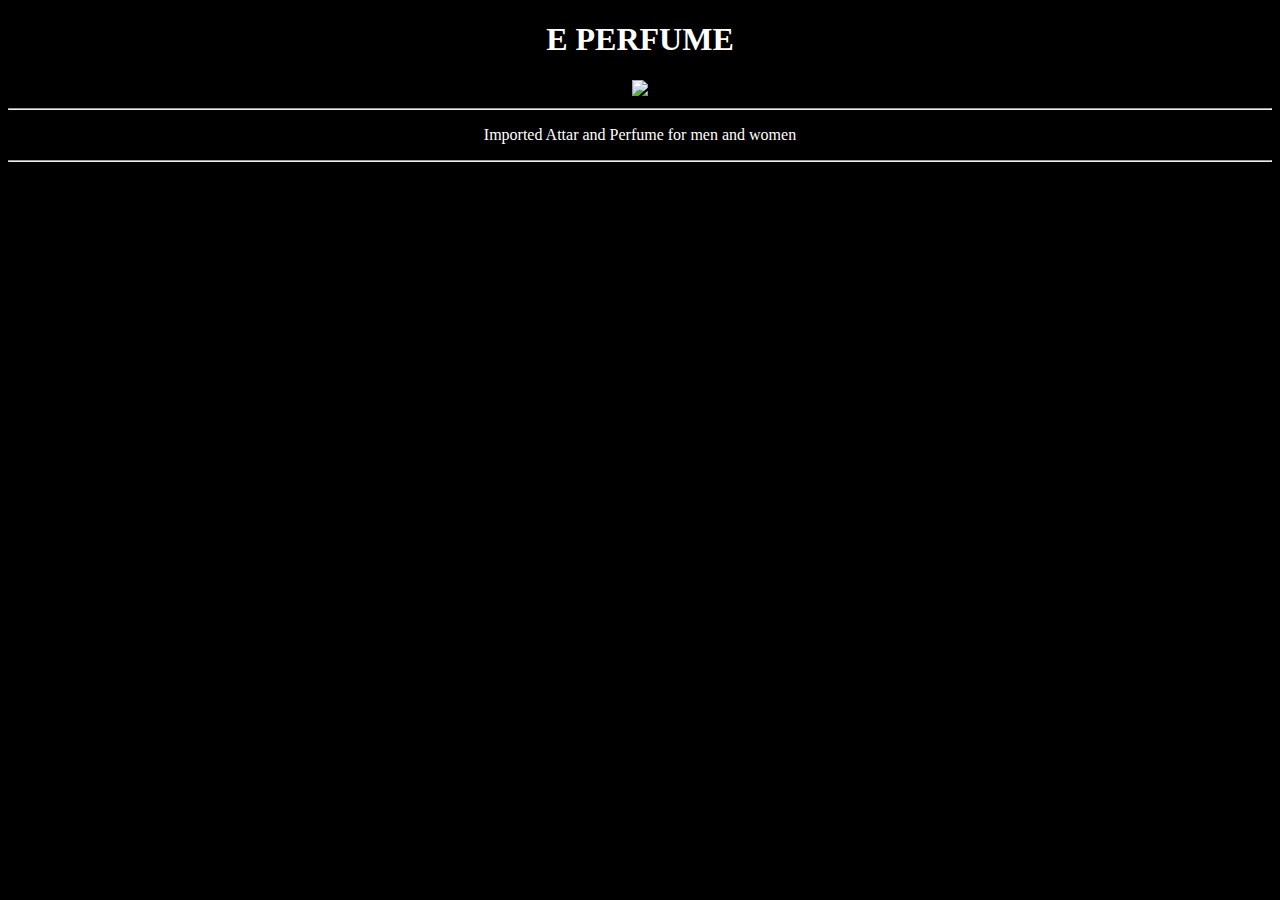
==== eperfume.html @ 3ab5b177 "Add files via upload" ====
<!DOCTYPE html>
<html>
<head>
    <title>eperfume</title>
    <link rel="icon" href="attar.jpeg"
</head>

<body bgcolor="black" style="color:white">
 <center>
    <h1>E PERFUME</h1>
    <img src="eperfume.avif" width="300px">
    <hr>
</center>
    <center>
    <p>
        Imported Attar and Perfume for men and women 
    </p>
    <hr>
    </center>
</body>
</html>
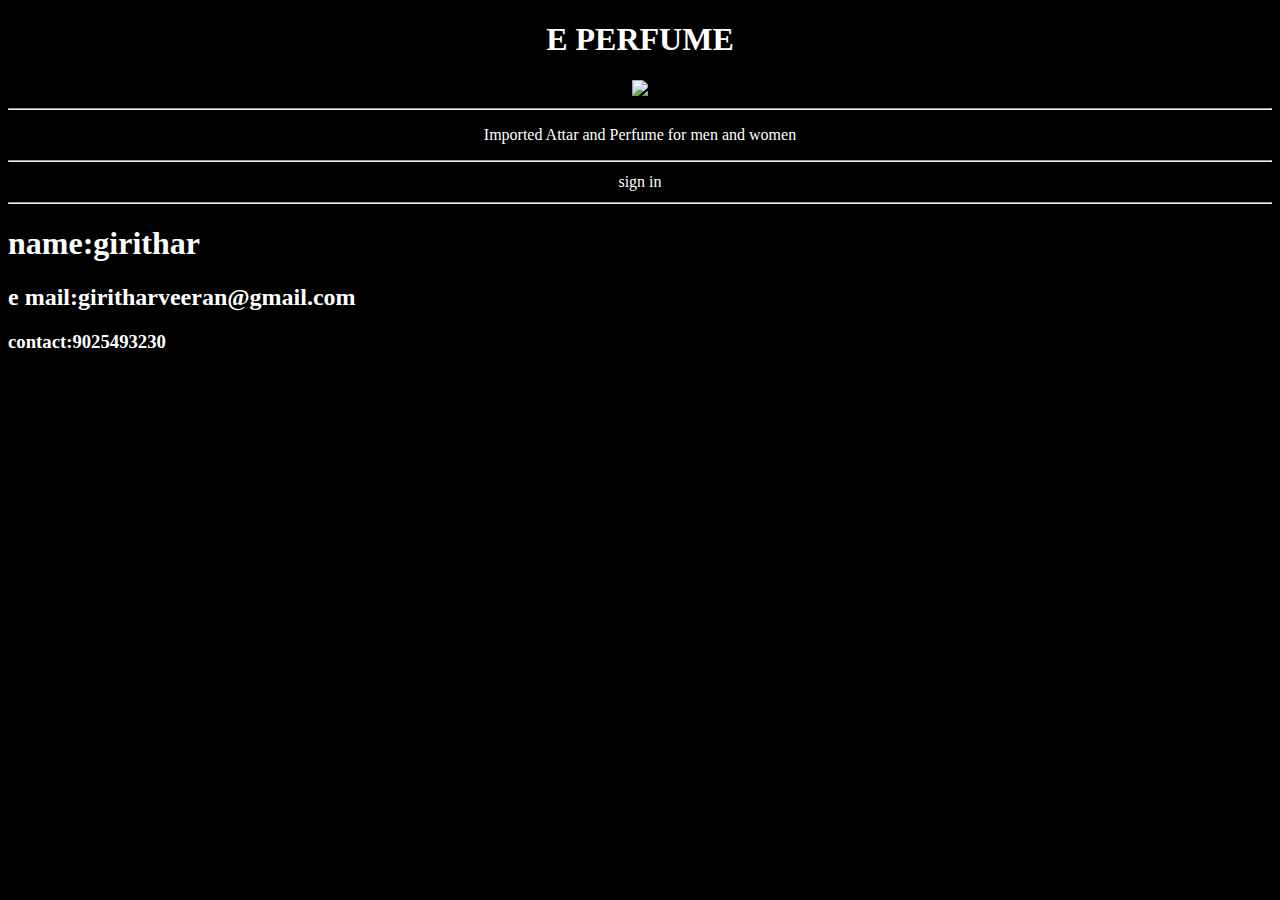
==== commit 7439a457: "Add files via upload" ====
--- a/eperfume.html
+++ b/eperfume.html
@@ -16,7 +16,16 @@
         Imported Attar and Perfume for men and women 
     </p>
     <hr>
+    <table>
+        <tr>
+            <td>sign in</td>
+        </tr>
+    </table>
+    <hr>
     </center>
+    <h1>name:girithar</h1>
+    <h2>e mail:giritharveeran@gmail.com</h2>
+    <h3>contact:9025493230</h3>
 </body>
 </html>
 
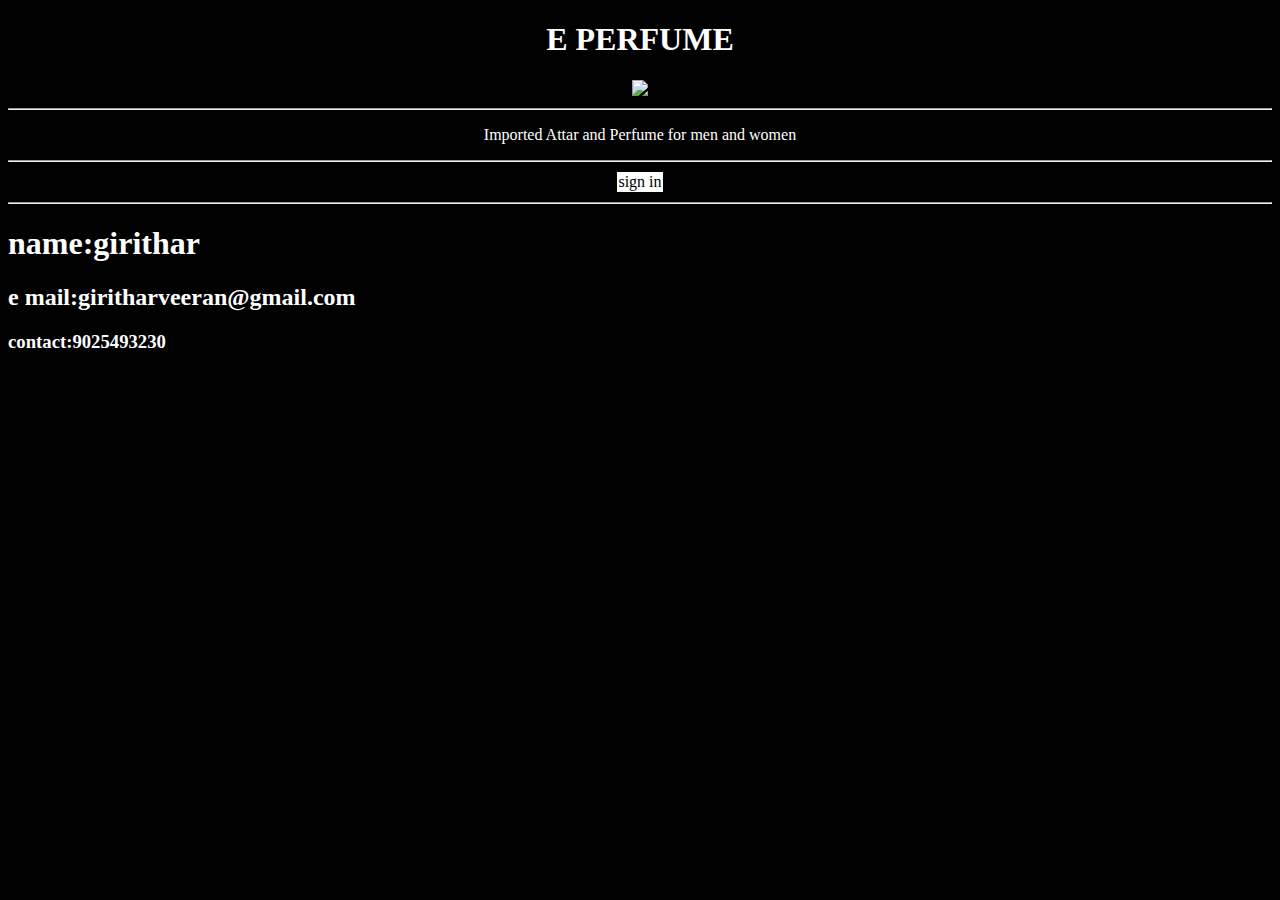
==== commit 65c6049c: "Add files via upload" ====
--- a/eperfume.html
+++ b/eperfume.html
@@ -17,7 +17,7 @@
     </p>
     <hr>
     <table>
-        <tr>
+        <tr bgcolor="white" style="color:black">
             <td>sign in</td>
         </tr>
     </table>
